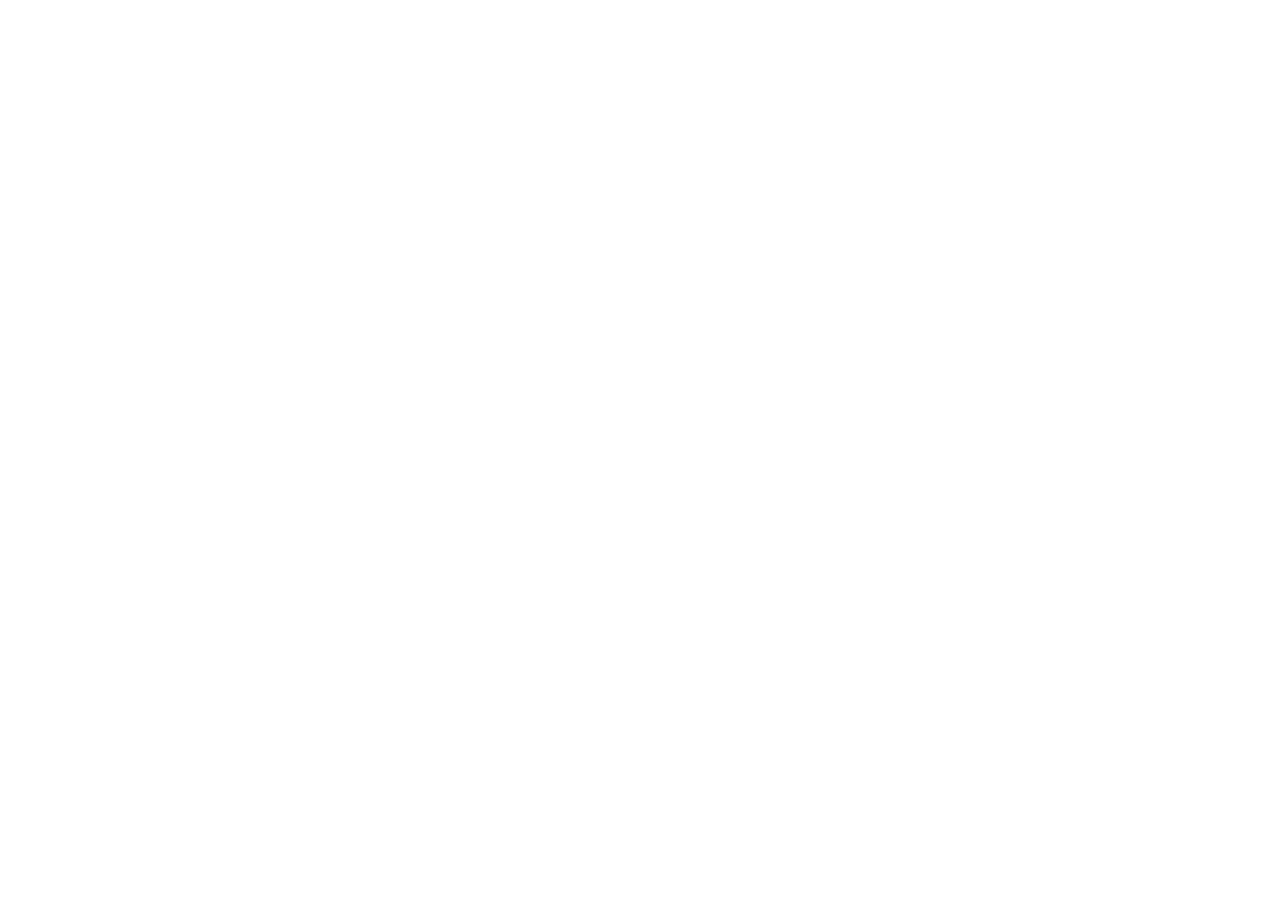
==== index.html @ 7ad52b7c "add index.html" ====
<!DOCTYPE html>
<html lang="en">
<head>
    <meta charset="UTF-8">
    <meta name="viewport" content="width=device-width, initial-scale=1.0">
    <title>Organizador de Tareas</title>
    <link rel="stylesheet" href="css/style.css/">
</head>
<body>
    
</body>
<script type="module" src="./js/script.js/"></script>
</html>
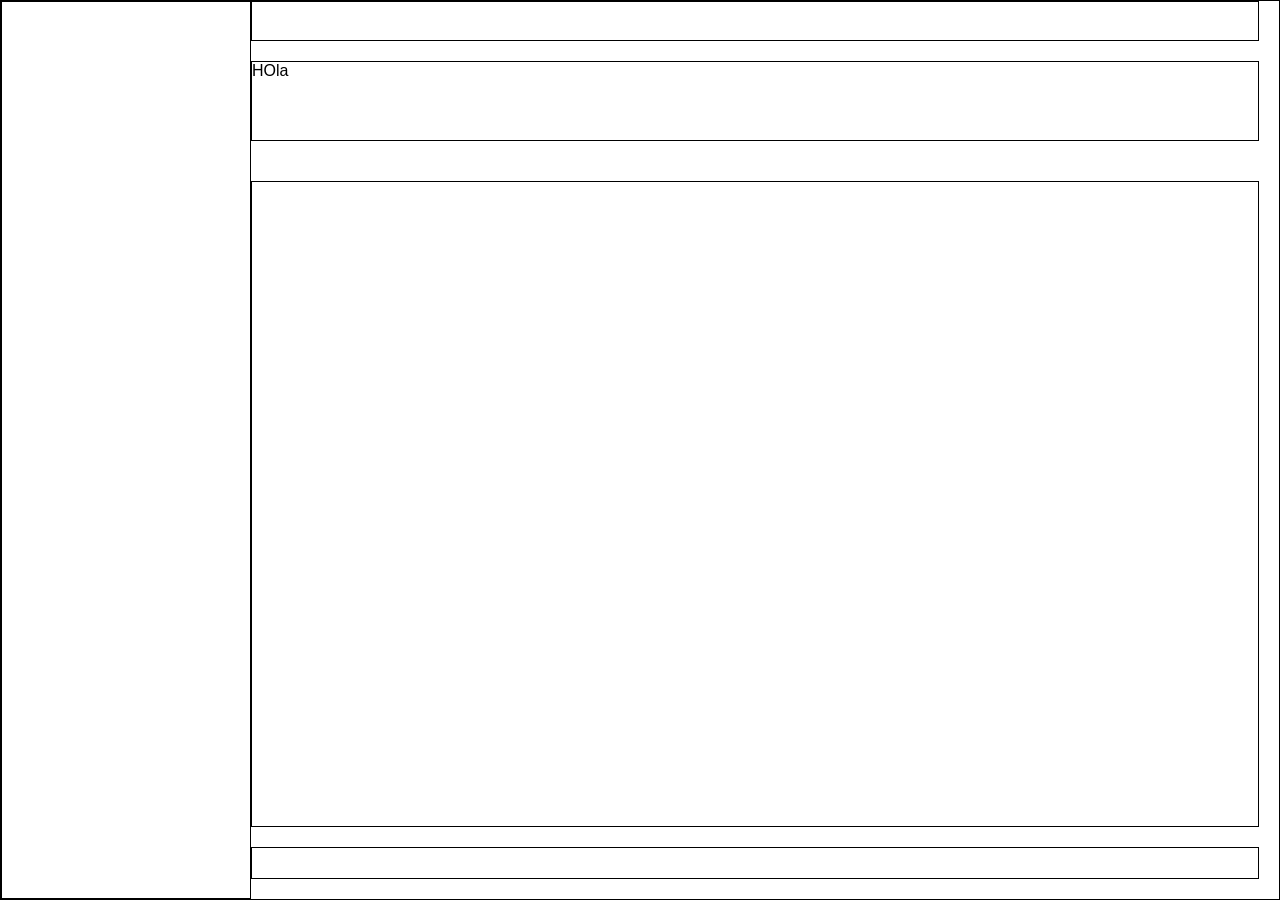
==== commit 59093dec: "estructure" ====
--- a/index.html
+++ b/index.html
@@ -1,13 +1,24 @@
 <!DOCTYPE html>
 <html lang="en">
+
 <head>
     <meta charset="UTF-8">
     <meta name="viewport" content="width=device-width, initial-scale=1.0">
     <title>Organizador de Tareas</title>
-    <link rel="stylesheet" href="css/style.css/">
+    <link rel="stylesheet" href="css/main.css">
+    <link rel="stylesheet" href="css/layout.css">
+    <link rel="preconnect" href="https://fonts.googleapis.com">
+    <link rel="preconnect" href="https://fonts.gstatic.com" crossorigin>
+    <link
+        href="https://fonts.googleapis.com/css2?family=Roboto+Flex:opsz,wght,XOPQ,XTRA,YOPQ,YTDE,YTFI,YTLC,YTUC@8..144,100..1000,96,468,79,-203,738,514,712&display=swap"
+        rel="stylesheet">
+
 </head>
+
 <body>
-    
+    <script>
+        window.location.href = "pages/dashboard.html";
+    </script>
 </body>
-<script type="module" src="./js/script.js/"></script>
+
 </html>
--- a/css/layout.css
+++ b/css/layout.css
@@ -0,0 +1,53 @@
+* {
+    margin: 0;
+    padding: 0;
+    box-sizing: border-box;
+}
+
+body {
+    font-family: Arial, sans-serif;
+}
+
+.container {
+    display: grid;
+    grid-template-columns: 250px 1fr;
+    border: black 1px solid;
+    height: 100vh;
+}
+
+/* Sidebar */
+.sidebar {
+    border: black 1px solid;
+    padding: 20px;
+}
+
+/* Main */
+.main {
+    display: grid;
+    grid-template-rows: auto auto auto 1fr;
+    gap: 20px;
+    padding: 0px 20px 20px 0px; /* top left botton right */
+}
+
+/* Secciones */
+.header {
+    border: black 1px solid;
+    height: 40px;
+}
+
+.dashboard {
+    border: black 1px solid;
+    height: 80px;
+}
+
+.cards {
+    display: grid;
+    grid-template-columns: repeat(4, 1fr);
+    gap: 10px;
+}
+
+.calendar,
+.tasks {
+    border: black 1px solid;
+    padding: 15px;
+}
